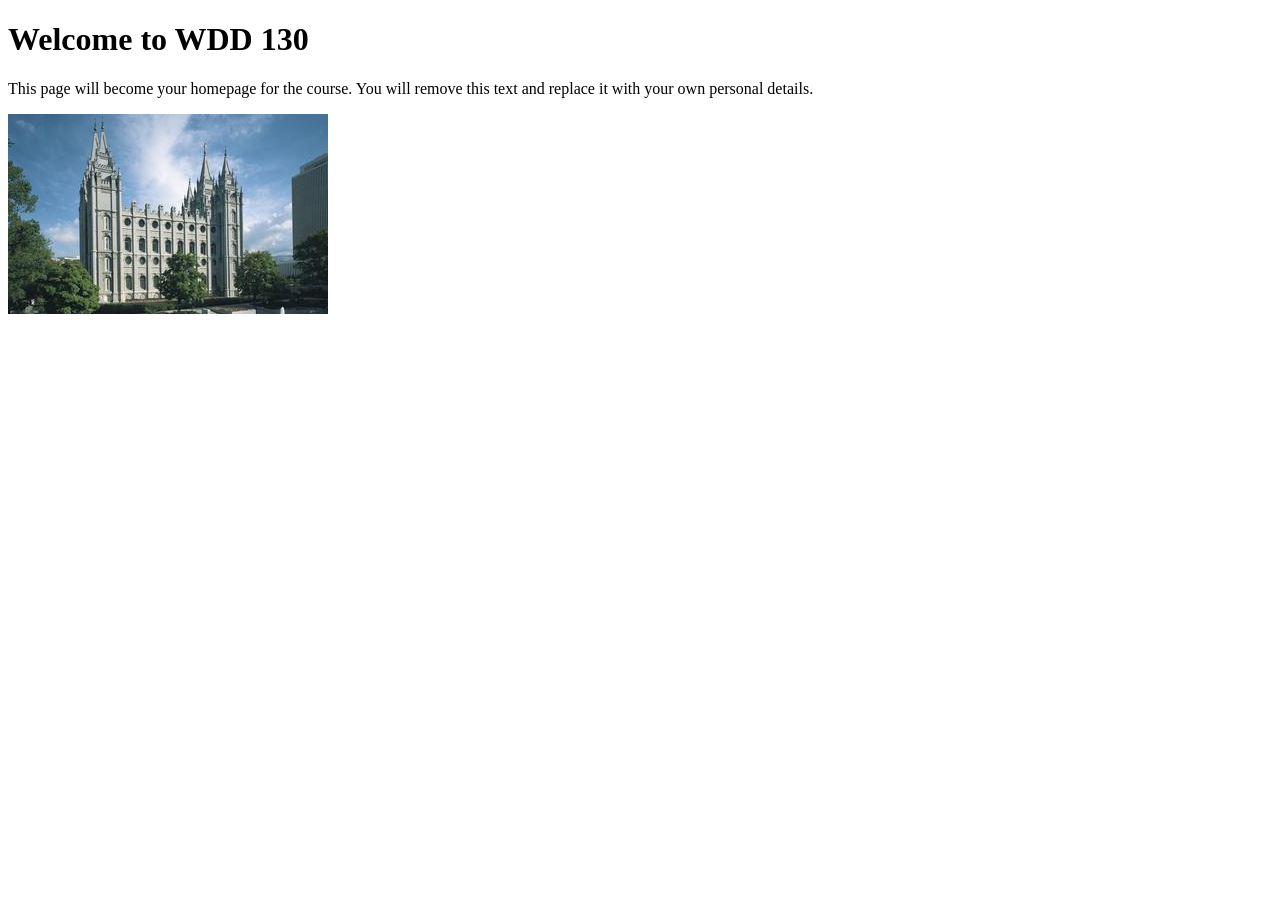
==== index.html @ 4a693f2d "Initial commit" ====
<!DOCTYPE html>
<html lang="en">

<head>
    <meta charset="UTF-8">
    <meta name="viewport" content="width=device-width, initial-scale=1.0">
    <title>WDD 130 | Personal Homepage</title>
</head>

<body>
    <h1>Welcome to WDD 130</h1>
    <p>This page will become your homepage for the course. You will remove this text and replace it with your own personal details.</p>

    <img src="images/salt-lake-temple.jpg" alt="The Salt Lake Temple.">
</body>

</html>
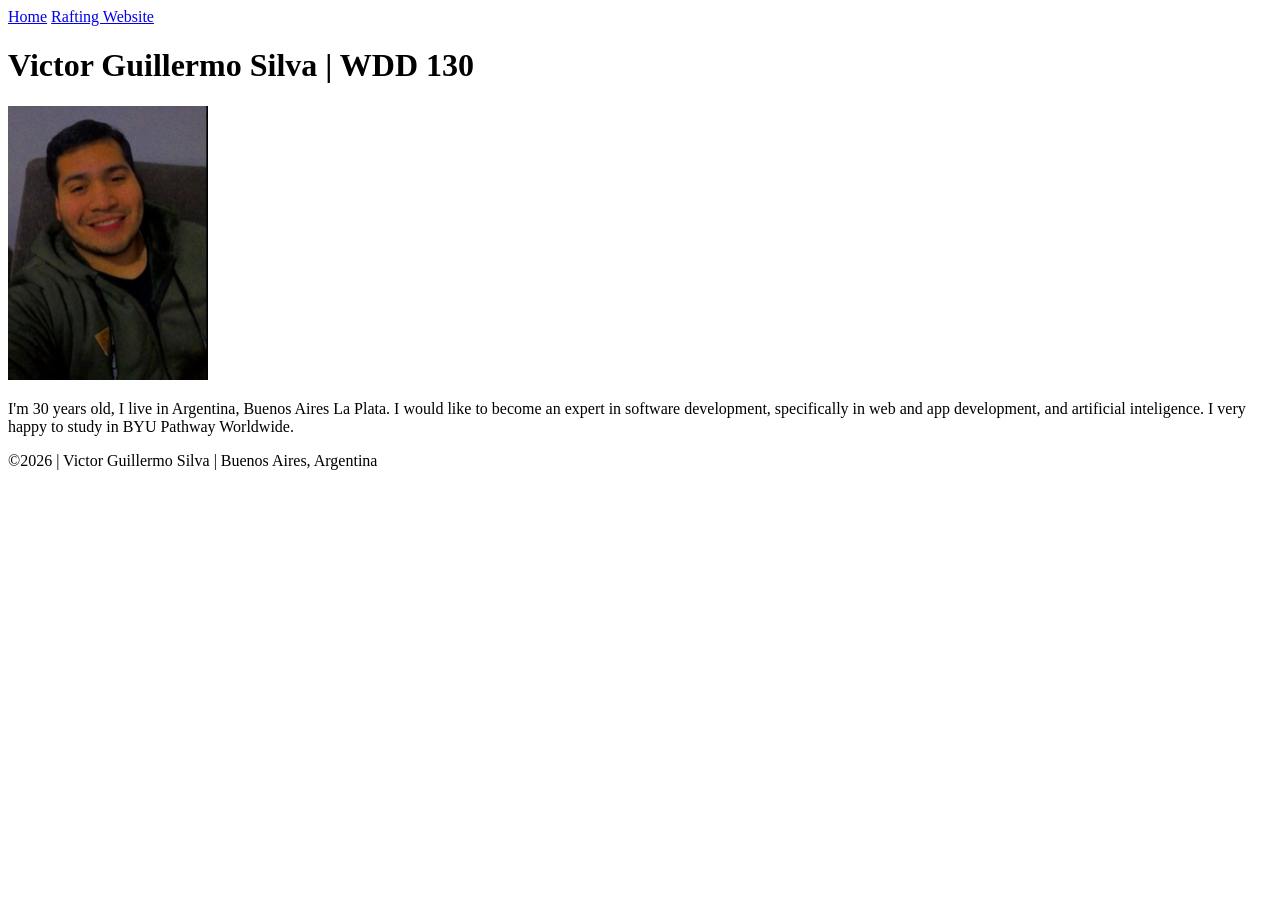
==== commit a76bb88d: ""Feature/ W01 Assignment: Student's Home Page"" ====
--- a/index.html
+++ b/index.html
@@ -1,17 +1,30 @@
 <!DOCTYPE html>
-<html lang="en">
+<html lang="en-US">
 
 <head>
-    <meta charset="UTF-8">
-    <meta name="viewport" content="width=device-width, initial-scale=1.0">
-    <title>WDD 130 | Personal Homepage</title>
+  <meta charset="UTF-8">
+  <meta name="viewport" content="width=device-width, initial-scale=1.0">
+  <title>Victor Guillermo Silva | WDD 130</title>
 </head>
 
 <body>
-    <h1>Welcome to WDD 130</h1>
-    <p>This page will become your homepage for the course. You will remove this text and replace it with your own personal details.</p>
-
-    <img src="images/salt-lake-temple.jpg" alt="The Salt Lake Temple.">
-</body>
+  <header>
+    <nav>
+      <a href="#">Home</a>
+      <a href="wwr/">Rafting Website</a>
+    </nav>
+  </header>
+  <main>
+    <h1>Victor Guillermo Silva | WDD 130</h1>
+    <img src="images/profile.webp" alt="Hello, my name is Victor Guillermo Silva" width="200">
+    <p>I'm 30 years old, I live in Argentina, Buenos Aires La Plata.
+      I would like to become an expert in software development,
+      specifically in web and app development, and artificial inteligence.
+      I very happy to study in BYU Pathway Worldwide.
+    </p>
+  </main>
+  <footer>
+    <p>©2026 | Victor Guillermo Silva | Buenos Aires, Argentina</p>
+  </footer>
 
 </html>
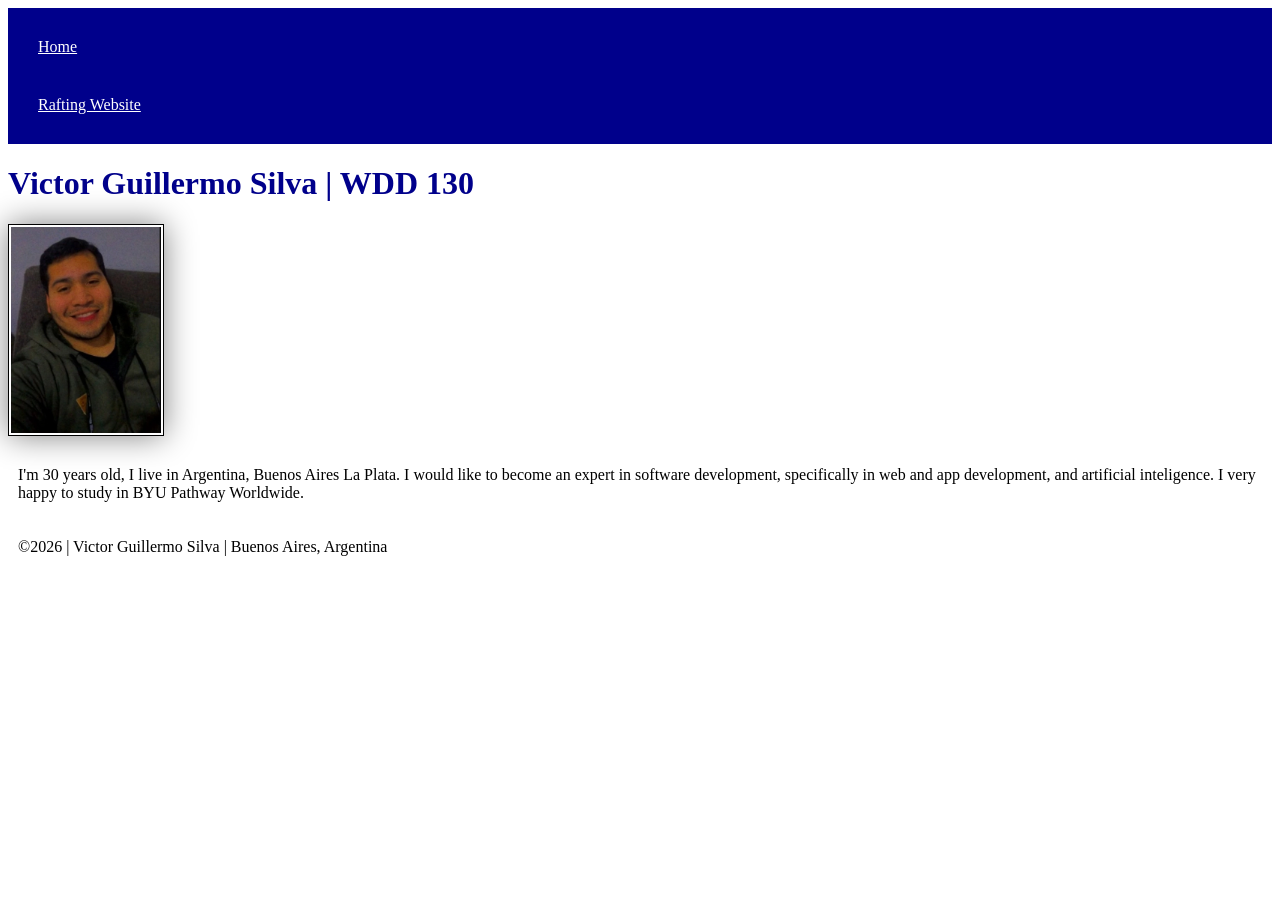
==== commit fa524eb3: ""Feature/adding css styles to index.html"" ====
--- a/index.html
+++ b/index.html
@@ -5,6 +5,7 @@
   <meta charset="UTF-8">
   <meta name="viewport" content="width=device-width, initial-scale=1.0">
   <title>Victor Guillermo Silva | WDD 130</title>
+  <link rel="stylesheet" href="styles/styles.css">
 </head>
 
 <body>
@@ -26,5 +27,6 @@
   <footer>
     <p>©2026 | Victor Guillermo Silva | Buenos Aires, Argentina</p>
   </footer>
+</body>
 
 </html>
--- a/styles/styles.css
+++ b/styles/styles.css
@@ -0,0 +1,26 @@
+nav {
+  background-color: darkblue;
+  padding: 10px;
+}
+
+nav a {
+  color: white;
+  display: block;
+  padding: 20px;
+}
+
+h1 {
+  color: darkblue;
+}
+
+img {
+  width: 150px;
+  height: auto;
+  border: 1px solid black;
+  padding: 2px;
+  box-shadow: 0 0 30px gray;
+}
+
+p {
+  padding: 10px;
+}
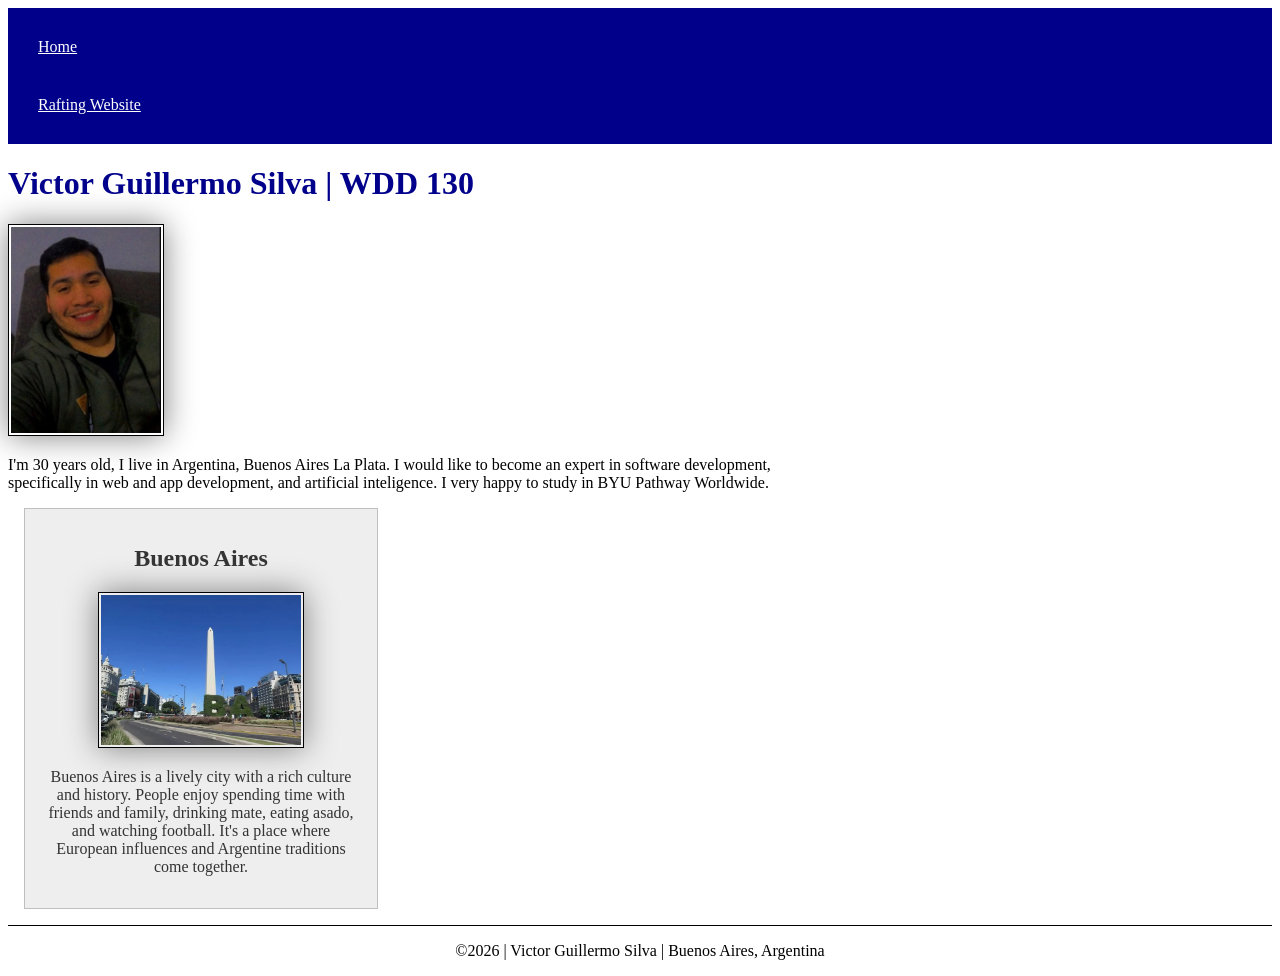
==== commit 6a367053: ""W02 Assignment: Home Page Enhancement"" ====
--- a/index.html
+++ b/index.html
@@ -5,6 +5,7 @@
   <meta charset="UTF-8">
   <meta name="viewport" content="width=device-width, initial-scale=1.0">
   <title>Victor Guillermo Silva | WDD 130</title>
+  <meta name="description" content="name author: Victor Guillermo Silva, course: WDD130- Web Fundamentals, purpose: Present the student, share his location, likes and interests">
   <link rel="stylesheet" href="styles/styles.css">
 </head>
 
@@ -24,6 +25,14 @@
       I very happy to study in BYU Pathway Worldwide.
     </p>
   </main>
+  <aside>
+    <h2>Buenos Aires</h2>
+    <img src="images/buenos_aires.webp" alt="Buenos Aires Obelisco">
+    <p>Buenos Aires is a lively city with a rich culture and history.
+      People enjoy spending time with friends and family, drinking mate, eating asado,
+      and watching football. It's a place where European influences and Argentine traditions come together.
+    </p>
+  </aside>
   <footer>
     <p>©2026 | Victor Guillermo Silva | Buenos Aires, Argentina</p>
   </footer>
--- a/styles/styles.css
+++ b/styles/styles.css
@@ -1,3 +1,7 @@
+main {
+  max-width: 840px;
+}
+
 nav {
   background-color: darkblue;
   padding: 10px;
@@ -22,5 +26,32 @@
 }
 
 p {
-  padding: 10px;
+  padding: 0;
 }
+
+aside {
+  width: 20rem;
+  margin: 1rem;
+  border: 1px solid rgb(0 0 0 /0.2);
+  padding: 1rem;
+  background-color: #eee;
+  color: #333;
+  text-align: center;
+  ;
+}
+
+main img {
+  width: 150px;
+  height: auto;
+}
+
+aside img {
+  width: 200px;
+  height: auto;
+}
+
+footer {
+  margin-top: 15px;
+  border-top: 1px solid #000;
+  text-align: center;
+}
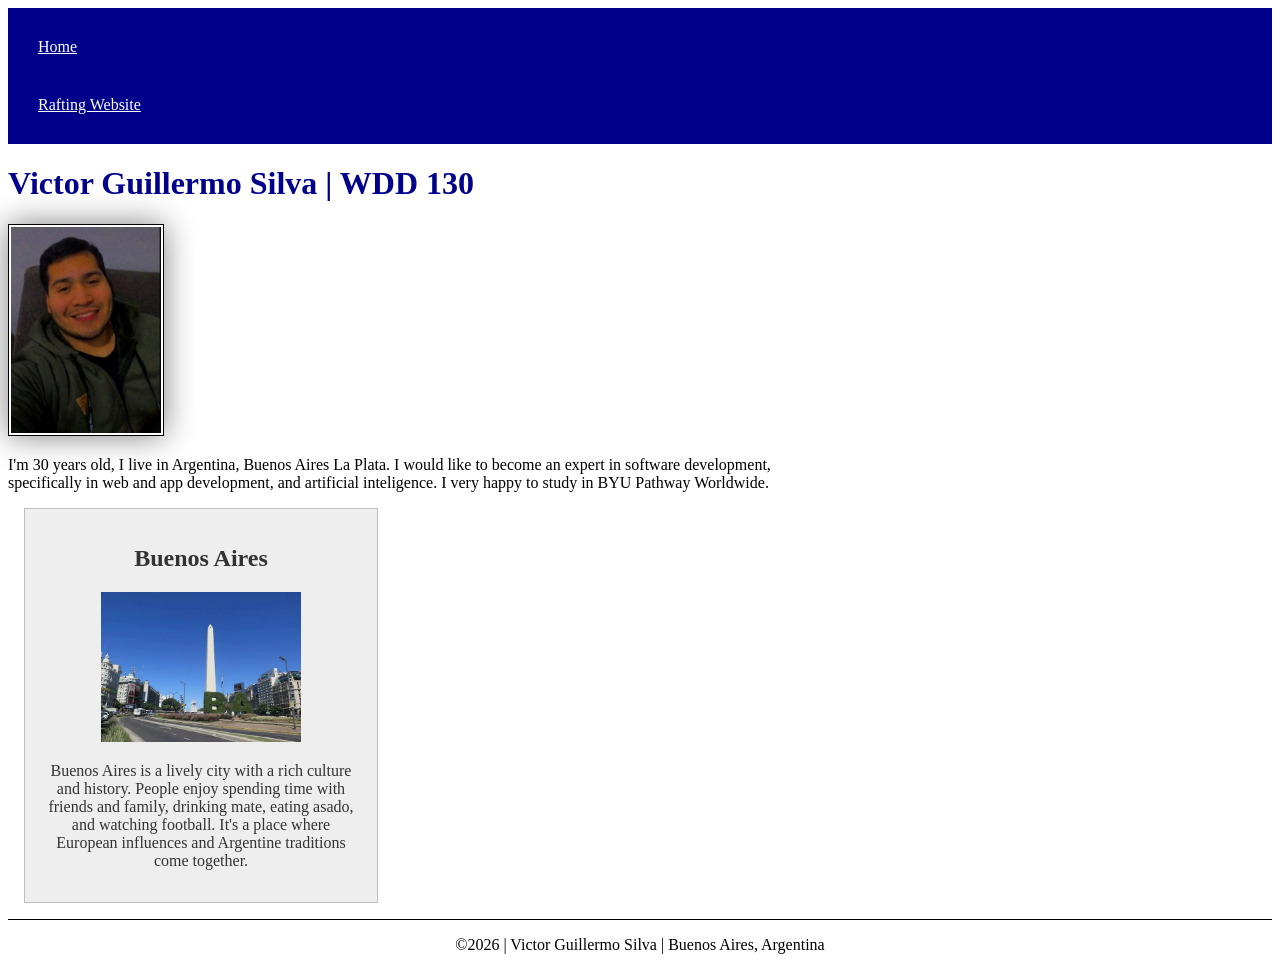
==== commit 35914f2e: """W02 Assignment: Home Page Enhancement - Correction main img"" ====
--- a/index.html
+++ b/index.html
@@ -5,6 +5,7 @@
   <meta charset="UTF-8">
   <meta name="viewport" content="width=device-width, initial-scale=1.0">
   <title>Victor Guillermo Silva | WDD 130</title>
+  <meta name="Guillermo Silva">
   <meta name="description" content="name author: Victor Guillermo Silva, course: WDD130- Web Fundamentals, purpose: Present the student, share his location, likes and interests">
   <link rel="stylesheet" href="styles/styles.css">
 </head>
--- a/styles/styles.css
+++ b/styles/styles.css
@@ -17,7 +17,7 @@
   color: darkblue;
 }
 
-img {
+main img {
   width: 150px;
   height: auto;
   border: 1px solid black;
@@ -40,11 +40,6 @@
   ;
 }
 
-main img {
-  width: 150px;
-  height: auto;
-}
-
 aside img {
   width: 200px;
   height: auto;
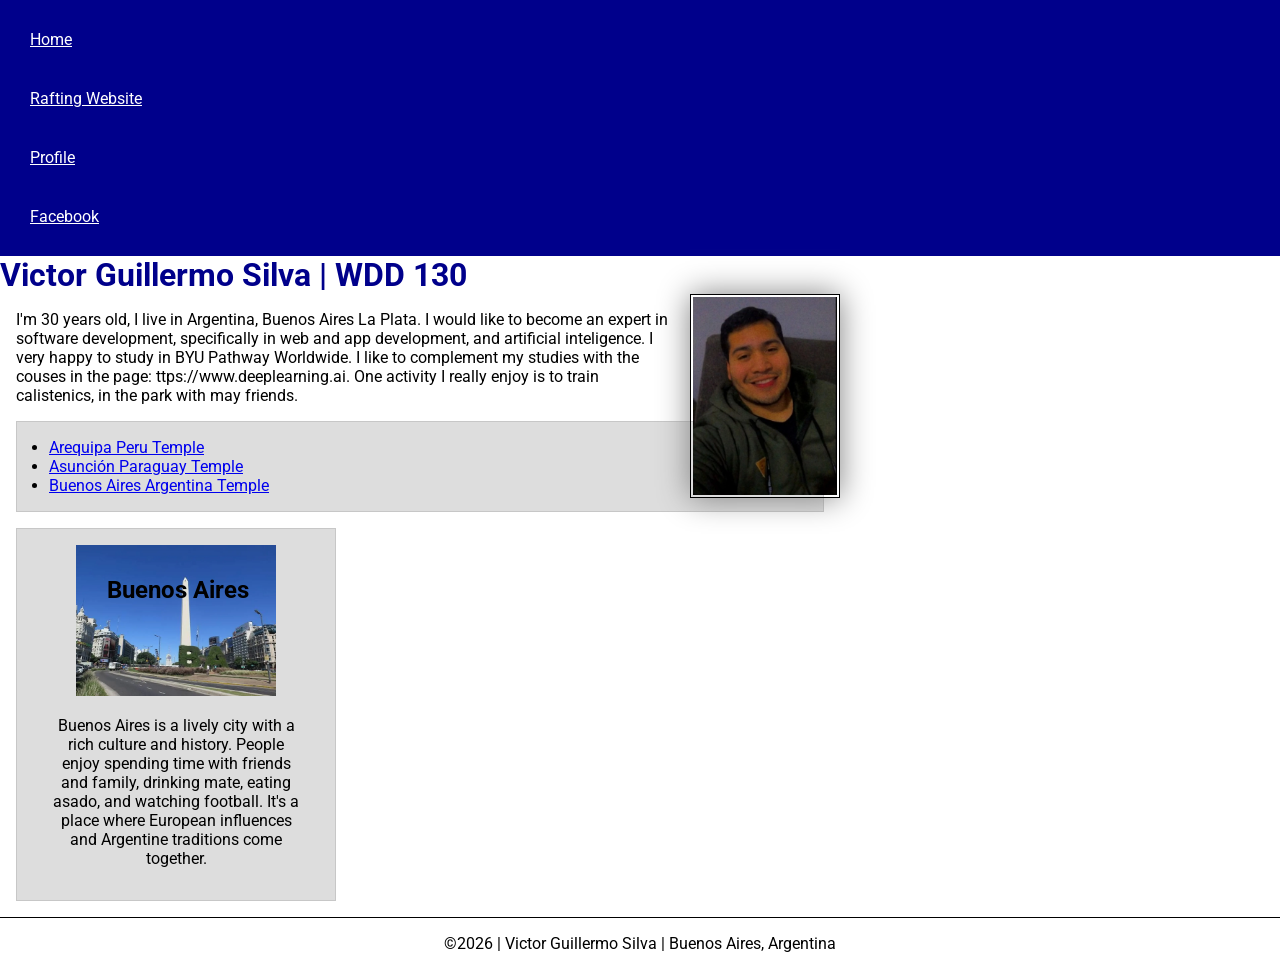
==== commit 92835827: ""W03 Code-along Activity: Home Page Enhancement"" ====
--- a/index.html
+++ b/index.html
@@ -1,3 +1,4 @@
+<!-- 16 November 2026 -->
 <!DOCTYPE html>
 <html lang="en-US">
 
@@ -5,8 +6,11 @@
   <meta charset="UTF-8">
   <meta name="viewport" content="width=device-width, initial-scale=1.0">
   <title>Victor Guillermo Silva | WDD 130</title>
-  <meta name="Guillermo Silva">
+  <meta name="author" content="Guillermo Silva">
   <meta name="description" content="name author: Victor Guillermo Silva, course: WDD130- Web Fundamentals, purpose: Present the student, share his location, likes and interests">
+  <link rel="preconnect" href="https://fonts.googleapis.com">
+  <link rel="preconnect" href="https://fonts.gstatic.com" crossorigin>
+  <link href="https://fonts.googleapis.com/css2?family=Roboto:ital,wght@0,100..900;1,100..900&display=swap" rel="stylesheet">
   <link rel="stylesheet" href="styles/styles.css">
 </head>
 
@@ -15,6 +19,8 @@
     <nav>
       <a href="#">Home</a>
       <a href="wwr/">Rafting Website</a>
+      <a href="https://www.linkedin.com/in/victor-guillermo-silva-3a0aa61a1/">Profile</a>
+      <a href="https://facebook.com">Facebook</a>
     </nav>
   </header>
   <main>
@@ -24,9 +30,19 @@
       I would like to become an expert in software development,
       specifically in web and app development, and artificial inteligence.
       I very happy to study in BYU Pathway Worldwide.
+      I like to complement my studies with the couses in the page:
+      ttps://www.deeplearning.ai.
+      One activity I really enjoy is to train calistenics,
+      in the park with may friends.
+
     </p>
+    <ul class="box indent">
+      <li><a href="https://churchofjesuschristtemples.org/assets/img/temples/arequipa-peru-temple/arequipa-peru-temple-7186-main.jpg">Arequipa Peru Temple</a></li>
+      <li><a href="https://churchofjesuschristtemples.org/assets/img/temples/asuncion-paraguay-temple/asuncion-paraguay-temple-6969-main.jpg">Asunción Paraguay Temple</a></li>
+      <li><a href="https://churchofjesuschristtemples.org/assets/img/temples/buenos-aires-argentina-temple/buenos-aires-argentina-temple-4087-main.jpg">Buenos Aires Argentina Temple</a></li>
+    </ul>
   </main>
-  <aside>
+  <aside class="box">
     <h2>Buenos Aires</h2>
     <img src="images/buenos_aires.webp" alt="Buenos Aires Obelisco">
     <p>Buenos Aires is a lively city with a rich culture and history.
--- a/styles/styles.css
+++ b/styles/styles.css
@@ -1,5 +1,16 @@
+* {
+  margin: 0;
+  padding: 0;
+  box-sizing: border-box;
+}
+
 main {
   max-width: 840px;
+}
+
+body {
+  font-size: 16px;
+  font-family: Roboto, Arial, sans-serif;
 }
 
 nav {
@@ -23,10 +34,13 @@
   border: 1px solid black;
   padding: 2px;
   box-shadow: 0 0 30px gray;
+  float: right;
+  margin: 0 0 1rem 1rem;
 }
 
 p {
-  padding: 0;
+  /* padding: 0; */
+  margin: 1rem;
 }
 
 aside {
@@ -37,7 +51,8 @@
   background-color: #eee;
   color: #333;
   text-align: center;
-  ;
+  position: relative;
+
 }
 
 aside img {
@@ -45,8 +60,28 @@
   height: auto;
 }
 
+aside h2 {
+  position: absolute;
+  top: 47px;
+  left: 90px;
+
+}
+
 footer {
   margin-top: 15px;
   border-top: 1px solid #000;
   text-align: center;
 }
+
+/* Class Selectors */
+.box {
+  margin: 1rem;
+  border: 1px solid rgb(0 0 0 /10%);
+  padding: 1rem;
+  background-color: #ddd;
+  color: #000;
+}
+
+.indent {
+  padding-left: 2rem;
+}
